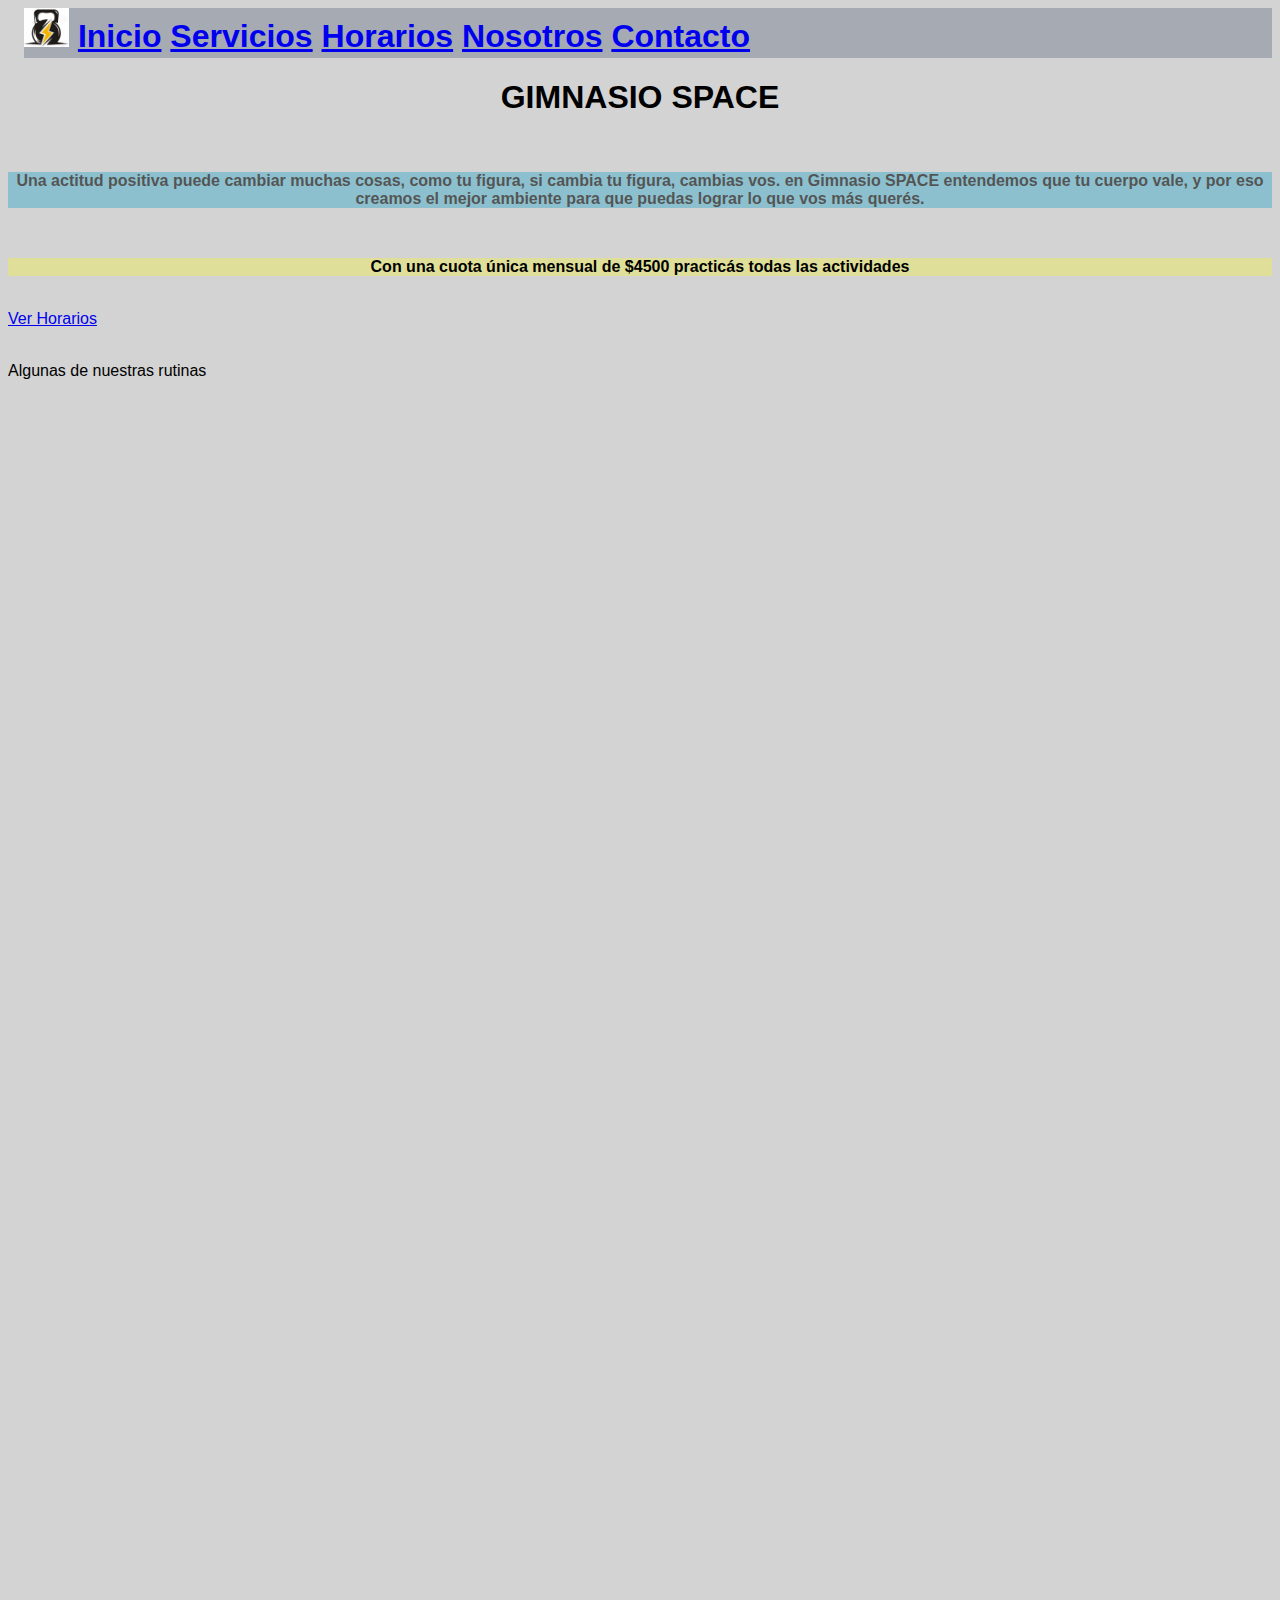
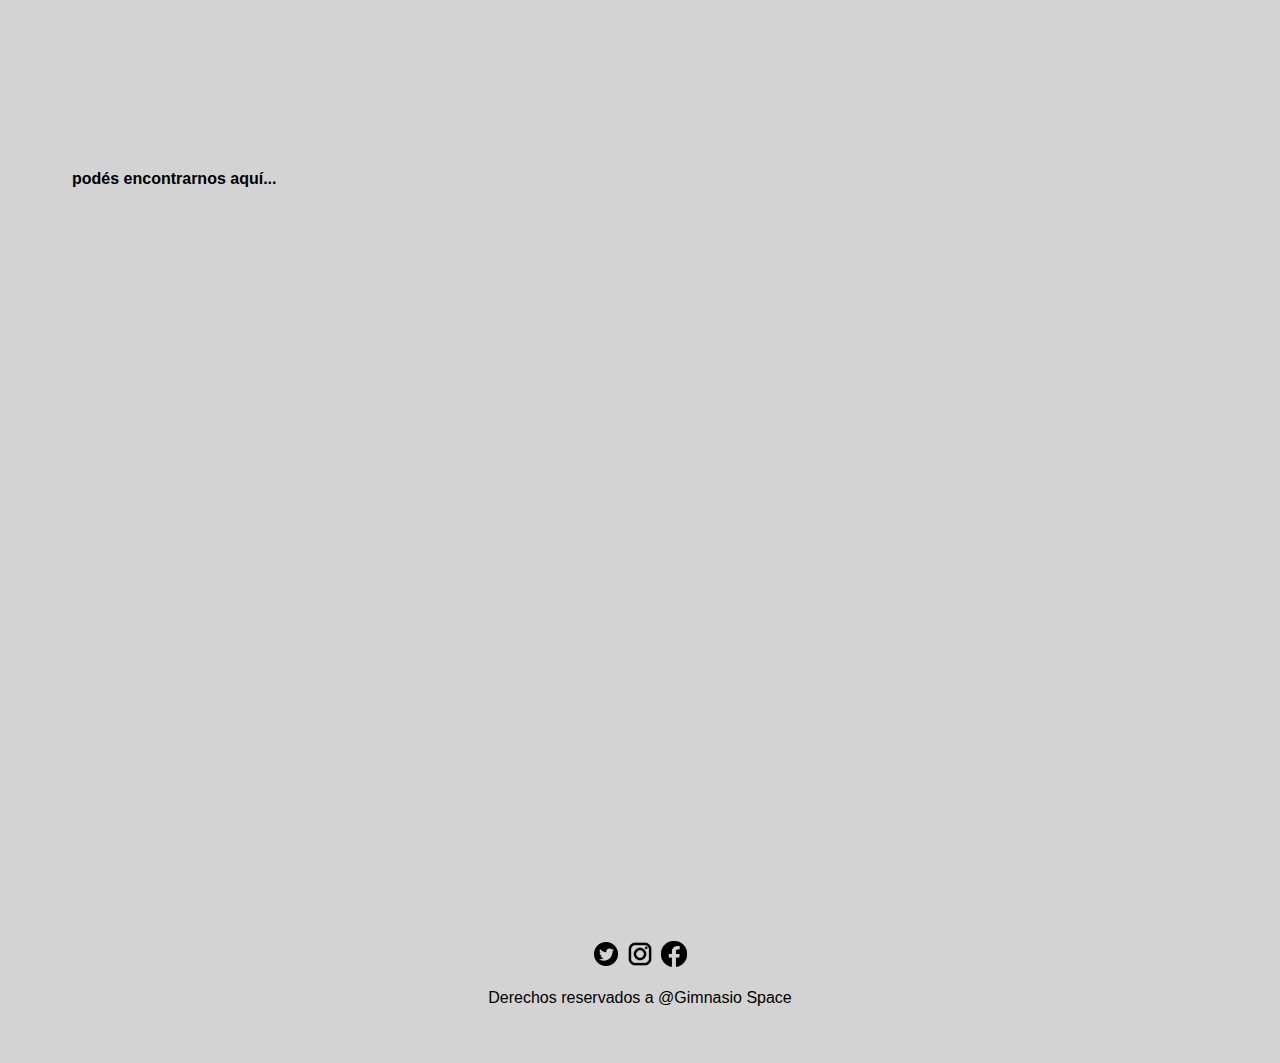
==== index.html @ bc99d31e "iniciando trabajo" ====
<!DOCTYPE html>
<html lang="en">
<head>
    <meta charset="UTF-8">
    <meta http-equiv="X-UA-Compatible" content="IE=edge">
    <meta name="viewport" content="width=device-width, initial-scale=1.0">
    <link rel="preconnect" href="https://fonts.googleapis.com">
    <link rel="preconnect" href="https://fonts.gstatic.com" crossorigin>
    <link href="https://fonts.googleapis.com/css2?family=Noto+Sans+Mono&display=swap" rel="stylesheet">
    <link rel="stylesheet" href="style.css">
    <title> Gimnasio Space</title>
    <link rel="icon" href="img/iconopag.ico">
    
    <!-- RAMA 1 FUSIONAR CON MAIN Y ROOT zzzz-->
</head>
<body>
    <header>

        <nav id="menubar">

            <label for="" class="brand">
                <a href="index.html"><img src="img/iconopag.JPG" alt=""></a>
            </label>
            <a href="index.html">Inicio</a>
            <a href="servicios.html">Servicios</a>
            <a href="horarios.html">Horarios</a>
            <a href="about.html">Nosotros</a>
            <a href="contacto.html">Contacto</a>
        </nav>
        
    </header>
    <section id="inicio-index">
      <h1>GIMNASIO SPACE</h1>
      <br>
      <p id="text-inicio">
        <span>
        Una actitud positiva puede cambiar muchas cosas, como tu figura, si cambia tu figura, cambias vos. en Gimnasio SPACE entendemos que tu cuerpo vale, y por eso creamos el mejor ambiente para que puedas lograr lo que vos más querés.  </p>
        </span>
        <br>       
        <p id="text-costo">
            <span>
                Con una cuota única mensual de $4500 practicás todas las actividades
            </span>
        </p>
        <br><a href="horarios.html" class="horarios">Ver Horarios</a><br>
        <br>   
    </section>
    <section id="videos-index">
        <p>
            <span>
                Algunas de nuestras rutinas
            </span>
        </p>
      <iframe width="650" height="315" src="https://www.youtube.com/embed/HUDaQfzfkEw" title="YouTube video player" frameborder="0" allow="accelerometer; autoplay; clipboard-write; encrypted-media; gyroscope; picture-in-picture" allowfullscreen></iframe>
      <iframe width="650" height="315" src="https://www.youtube.com/embed/fWGMc2VzivU" title="YouTube video player" frameborder="0" allow="accelerometer; autoplay; clipboard-write; encrypted-media; gyroscope; picture-in-picture" allowfullscreen></iframe>
      <iframe width="650" height="315" src="https://www.youtube.com/embed/Jbjbbm6wl1g" title="YouTube video player" frameborder="0" allow="accelerometer; autoplay; clipboard-write; encrypted-media; gyroscope; picture-in-picture" allowfullscreen></iframe>
      <iframe width="650" height="315" src="https://www.youtube.com/embed/H4JNg7ukJPA" title="YouTube video player" frameborder="0" allow="accelerometer; autoplay; clipboard-write; encrypted-media; gyroscope; picture-in-picture" allowfullscreen></iframe>
    </section>
    <br>
    <section class="ubicacion">
        <p><b> podés encontrarnos aquí...</b></p>
            <div class="map-responsive">
                <iframe src="https://www.google.com/maps/embed?pb=!1m18!1m12!1m3!1d3560.7210294539195!2d-55.026257567519984!3d-26.817010013655135!2m3!1f0!2f0!3f0!3m2!1i1024!2i768!4f13.1!3m3!1m2!1s0x94f8271f77dcc84b%3A0x2a9cc78dd6518313!2sParroqui%20San%20Alberto%20Magno%2C%20Av.%20San%20Mart%C3%ADn%202500%2C%20N3334%20Puerto%20Rico%2C%20Misiones!5e0!3m2!1ses-419!2sar!4v1665313624194!5m2!1ses-419!2sar" width="1250" height="650" style="border:0;" allowfullscreen="" loading="lazy" referrerpolicy="no-referrer-when-downgrade"></iframe>
            </div>
    </section>
</body>
<footer>
<i><img src="img/twitter-circled.png" height="30" alt="twitter-circled"></i>
<i><img src="img/instagram.png" height="30" alt="instagram"></i>
<i><img src="img/facebook-new.png" height="30" alt="facebook-new"></i>
<p>Derechos reservados a @Gimnasio Space</p>
</footer>

</html>
---- style.css ----
/**{
    font-family: 'Noto Sans Mono', monospace;
}
*/
body{
    /*background-image: url(https://img.freepik.com/psd-premium/maqueta-logotipo-realista-moderna-sala-fitness-gimnasio_9790-721.jpg?w=2000);
    background-size: cover;*/
    background-color: rgba(42, 42, 44, 0.774);
}

nav{
    background-color: rgb(165, 170, 179);
    height: 50px;
    font-weight: bold;
    font-size:xx-large
}
.brand img{
    width: 45px;
    height: 45;
}


#menubar {
    margin: 0.5rem 0rem 0.5rem 1rem;
}  
#inicio-index {
    background-image: url(https://hips.hearstapps.com/hmg-prod.s3.amazonaws.com/images/cropped-image-of-unrecognisable-man-working-out-royalty-free-image-1640868217.jpg?crop=1.00xw:0.754xh;0,0.0793xh&resize=1200:*);
    background-size: cover;
}

h1{
    text-align: center;
}

/* index Responsive */
.map-responsive{

    overflow:hidden;

    padding-bottom:56.25%;

    position:relative;

    height:0;

}

.map-responsive iframe{

    left:0;

    top:0;

    height:100%;

    width:100%;

    position:absolute;

}

#text-inicio{
    background-color:rgba(77, 176, 201, 0.87); filter:alpha(opacity=10); opacity:.6;
    text-align: center;
    font-weight: bold;

}
#text-costo {
    background-color: rgba(255, 255, 0, 0.274);
    text-align: center;
    font-weight: bold;

}


table, th, td {
    border: 1px solid black;
    width: auto;
}


body #contacto{
    
    background-image: url(img/fondo1.jpg);
    background-size: cover;
    background-size: 95% 100%;
    background-repeat: no-repeat;
    background-position: center;
    /*background-attachment: fixed;
    
    */
    }

.ubicacion{
    padding: 2rem;
    margin: 2rem;
    position: relative;
}

footer{
    padding: 2rem;
    text-align: center;
}

/* CARROUSEL CPaste*/

body{
    background-color: lightgrey;
    font-family: sans-serif;
  }
  
  .container{
    margin: auto;
    background-color: white;
    width: 800px;
    padding: 30px;
  }
  
  ul, li {
      padding: 0;
      margin: 0;
      list-style: none;
  }
  
  ul.slider{
    position: relative;
    width: 800px;
    height: 300px;
  }
  
  ul.slider li {
      position: absolute;
      left: 0px;
      top: 0px;
      opacity: 0;
      width: inherit;
      height: inherit;
      transition: opacity .5s;
      background:#fff;
  }
  
  ul.slider li img{
    width: 100%;
    height: 300px;
    object-fit: cover;
  }
  
  ul.slider li:first-child {
      opacity: 1; /*Mostramos el primer <li>*/
  }
  
  ul.slider li:target {
      opacity: 1; /*Mostramos el <li> del enlace que pulsemos*/
  }
  
  .menu{
    text-align: center;
    margin: 20px;
  }
  
  .menu li{
    display: inline-block;
    text-align: center;
  }
  
  .menu li a{
    display: inline-block;
    color: white;
    text-decoration: none;
    background-color: grey;
    padding: 10px;
    width: 20px;
    height: 20px;
    font-size: 20px;
    border-radius: 100%;
  }
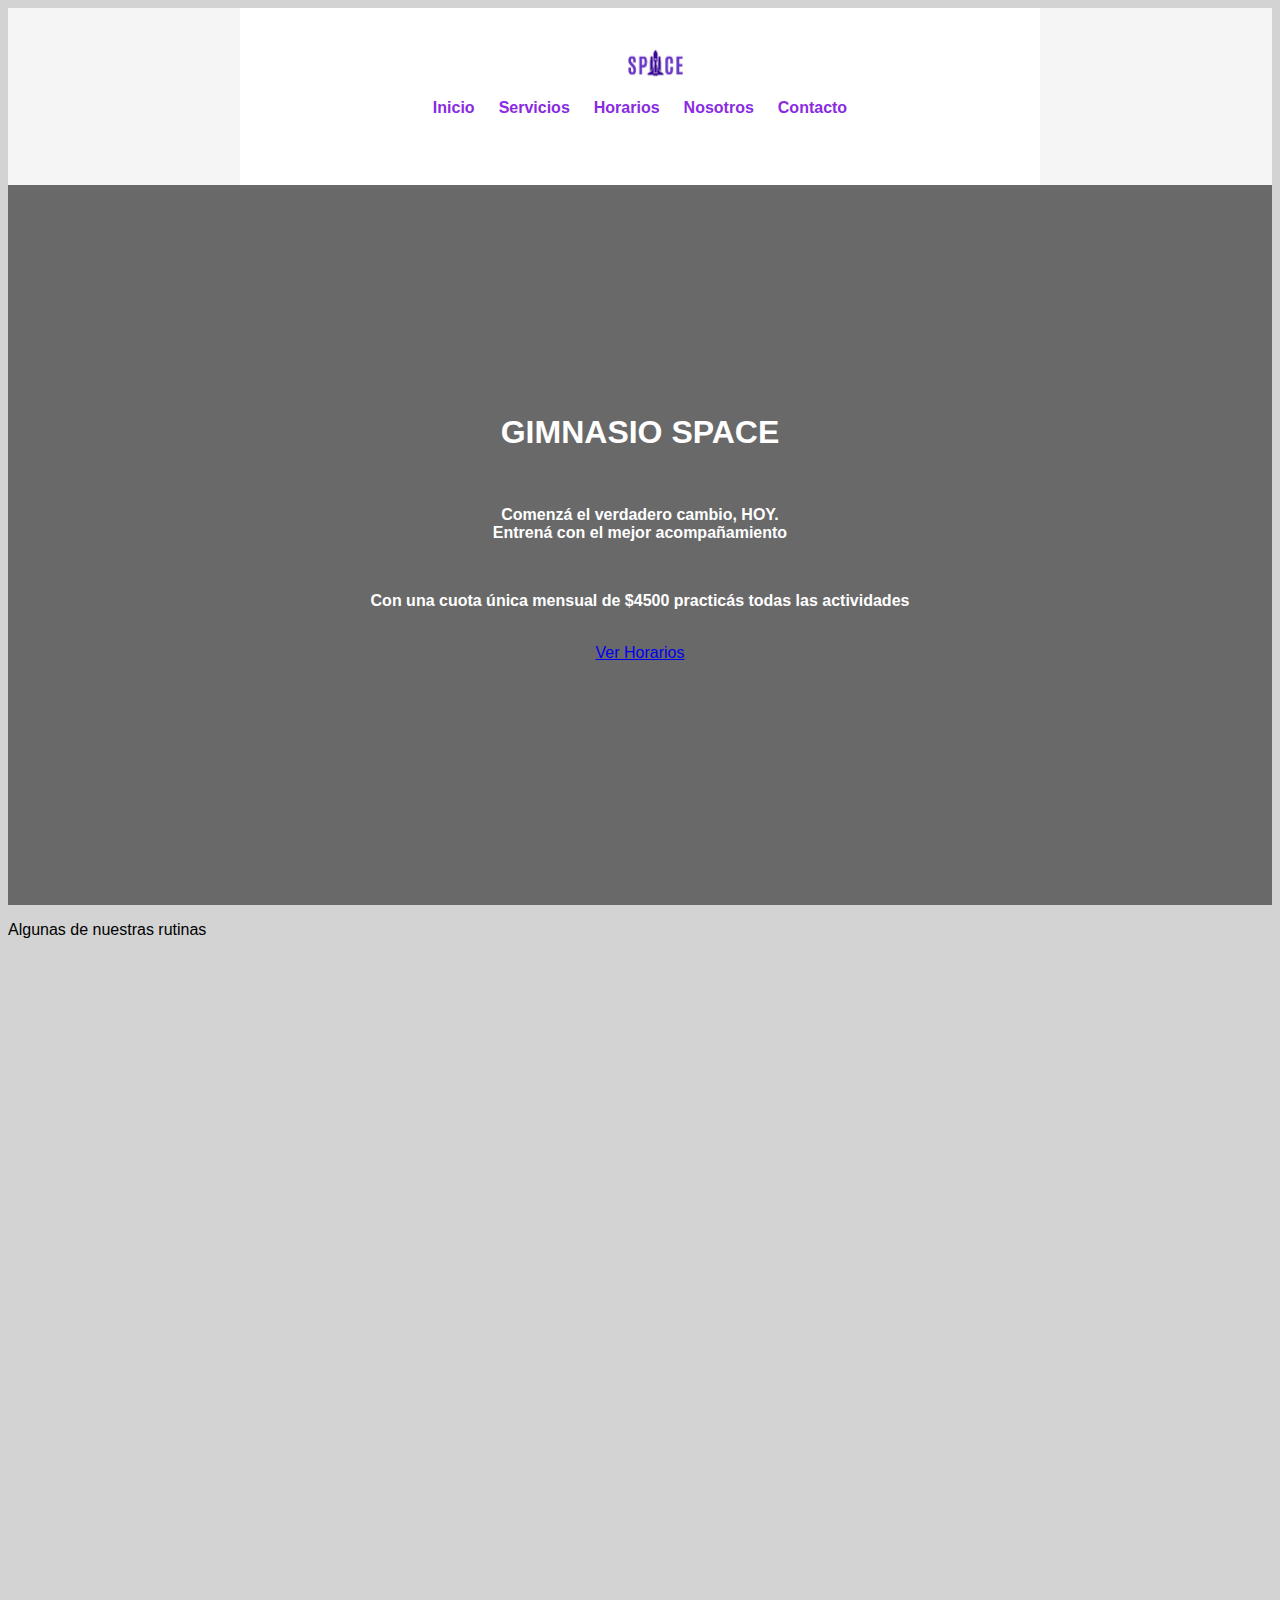
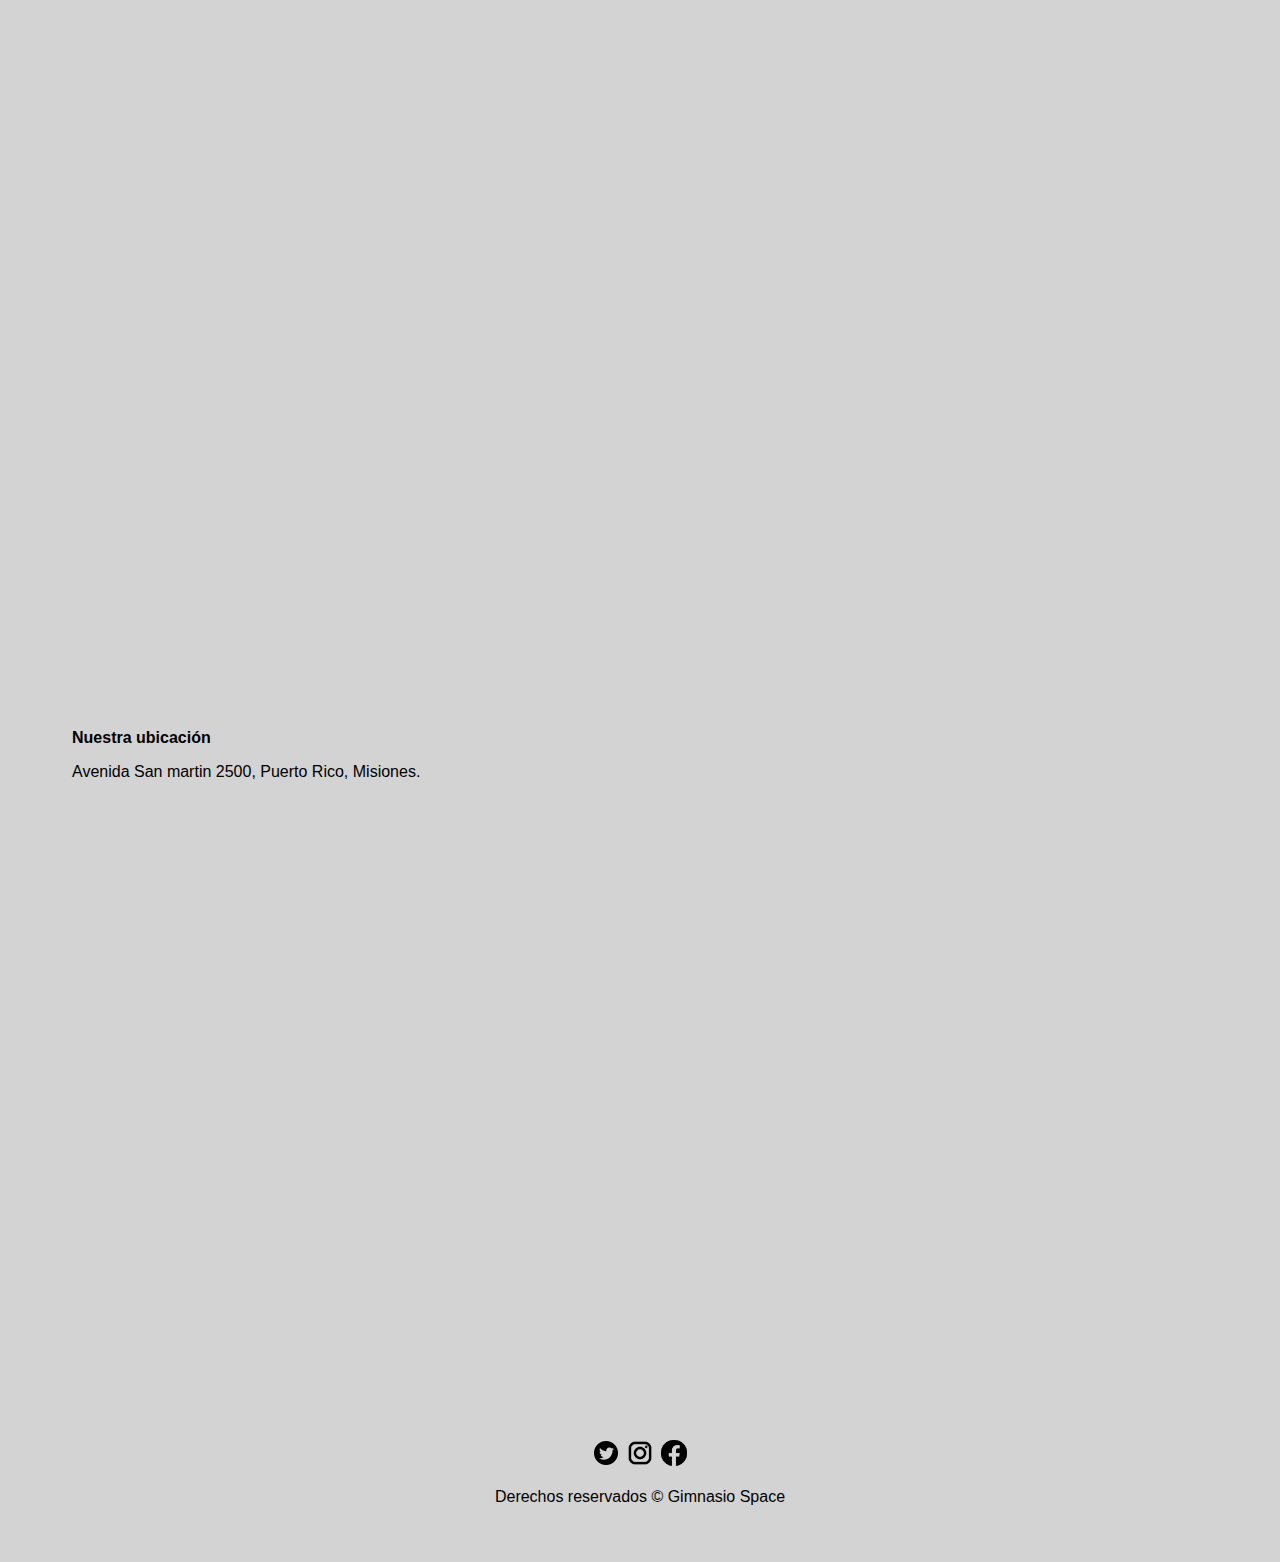
==== commit 6ca8f5fb: "cambios html y css" ====
--- a/index.html
+++ b/index.html
@@ -9,32 +9,35 @@
     <link href="https://fonts.googleapis.com/css2?family=Noto+Sans+Mono&display=swap" rel="stylesheet">
     <link rel="stylesheet" href="style.css">
     <title> Gimnasio Space</title>
-    <link rel="icon" href="img/iconopag.ico">
+    <link rel="icon" href="img/space.jpg">
     
     <!-- RAMA 1 FUSIONAR CON MAIN Y ROOT zzzz-->
 </head>
 <body>
     <header>
+        <div class="container">
+        <label for="" class="brand">
+                <a href="index.html"><img src="img/space2.jpg" alt=""></a>
+            </label>
 
         <nav id="menubar">
 
-            <label for="" class="brand">
-                <a href="index.html"><img src="img/iconopag.JPG" alt=""></a>
-            </label>
             <a href="index.html">Inicio</a>
             <a href="servicios.html">Servicios</a>
             <a href="horarios.html">Horarios</a>
             <a href="about.html">Nosotros</a>
             <a href="contacto.html">Contacto</a>
         </nav>
-        
+       </div> 
     </header>
-    <section id="inicio-index">
+    <section id="banner">
       <h1>GIMNASIO SPACE</h1>
       <br>
       <p id="text-inicio">
         <span>
-        Una actitud positiva puede cambiar muchas cosas, como tu figura, si cambia tu figura, cambias vos. en Gimnasio SPACE entendemos que tu cuerpo vale, y por eso creamos el mejor ambiente para que puedas lograr lo que vos más querés.  </p>
+        Comenzá el verdadero cambio, HOY. <br>
+        Entrená con el mejor acompañamiento
+      </p>
         </span>
         <br>       
         <p id="text-costo">
@@ -58,7 +61,10 @@
     </section>
     <br>
     <section class="ubicacion">
-        <p><b> podés encontrarnos aquí...</b></p>
+        <p><b> Nuestra ubicación</b></p>
+    
+        <p>Avenida San martin 2500, Puerto Rico, Misiones.</p>
+        <br>
             <div class="map-responsive">
                 <iframe src="https://www.google.com/maps/embed?pb=!1m18!1m12!1m3!1d3560.7210294539195!2d-55.026257567519984!3d-26.817010013655135!2m3!1f0!2f0!3f0!3m2!1i1024!2i768!4f13.1!3m3!1m2!1s0x94f8271f77dcc84b%3A0x2a9cc78dd6518313!2sParroqui%20San%20Alberto%20Magno%2C%20Av.%20San%20Mart%C3%ADn%202500%2C%20N3334%20Puerto%20Rico%2C%20Misiones!5e0!3m2!1ses-419!2sar!4v1665313624194!5m2!1ses-419!2sar" width="1250" height="650" style="border:0;" allowfullscreen="" loading="lazy" referrerpolicy="no-referrer-when-downgrade"></iframe>
             </div>
@@ -68,7 +74,7 @@
 <i><img src="img/twitter-circled.png" height="30" alt="twitter-circled"></i>
 <i><img src="img/instagram.png" height="30" alt="instagram"></i>
 <i><img src="img/facebook-new.png" height="30" alt="facebook-new"></i>
-<p>Derechos reservados a @Gimnasio Space</p>
+<p>Derechos reservados &copy; Gimnasio Space</p>
 </footer>
 
 </html>--- a/style.css
+++ b/style.css
@@ -2,36 +2,75 @@
     font-family: 'Noto Sans Mono', monospace;
 }
 */
+*{
+    box-sizing: border-box;
+}
 body{
     /*background-image: url(https://img.freepik.com/psd-premium/maqueta-logotipo-realista-moderna-sala-fitness-gimnasio_9790-721.jpg?w=2000);
     background-size: cover;*/
     background-color: rgba(42, 42, 44, 0.774);
-}
-
+    margin: 0,
+}
+/*
 nav{
-    background-color: rgb(165, 170, 179);
+    
     height: 50px;
     font-weight: bold;
-    font-size:xx-large
-}
+    font-size:xx-large 
+}*/
 .brand img{
-    width: 45px;
-    height: 45;
+    width: 55px;
+    height: 55px;
 }
 
 
 #menubar {
-    margin: 0.5rem 0rem 0.5rem 1rem;
+    margin: 0.5rem 1rem 0.5rem 1rem;
 }  
-#inicio-index {
-    background-image: url(https://hips.hearstapps.com/hmg-prod.s3.amazonaws.com/images/cropped-image-of-unrecognisable-man-working-out-royalty-free-image-1640868217.jpg?crop=1.00xw:0.754xh;0,0.0793xh&resize=1200:*);
-    background-size: cover;
+#banner {
+    display: flex;
+    align-items: center;
+    justify-content: center;
+    text-align: center;
+    flex-direction: column;
+    height: 80vh;
+    color: white;
+    background-image: linear-gradient(
+        0deg,
+        rgba(0,0,0,0.5),
+        rgba(0,0,0,0.5)
+    ) ,url(https://i.imgur.com/bQtCh9Q.jpg);
+    background-size: cover;
+    background-repeat: no-repeat;
+    background-size: cover;
+    background-position: center center;
 }
 
 h1{
-    text-align: center;
-}
-
+    font-size: 2em;
+    text-align: center;
+}
+h2{
+    font-size: 1.5em;
+}
+h3{
+    font-size: 1em;
+}
+
+button {
+    font-size: 1em;
+    padding: 10px 20px;
+    border-radius: 15px;
+    border: 1px solid rgba(0,0,0,0.5);
+    box-shadow: 2px 2px 10px rgba(0,0,0,0.5); 
+    color: white;
+    background-color: blueviolet;
+    margin: 10px;
+}
+
+button:hover{
+    background-color: rgb(102, 29, 170) ;
+}
 /* index Responsive */
 .map-responsive{
 
@@ -60,13 +99,12 @@
 }
 
 #text-inicio{
-    background-color:rgba(77, 176, 201, 0.87); filter:alpha(opacity=10); opacity:.6;
-    text-align: center;
-    font-weight: bold;
+    text-align: center;
+    font-weight: bold;
+    color:white
 
 }
 #text-costo {
-    background-color: rgba(255, 255, 0, 0.274);
     text-align: center;
     font-weight: bold;
 
@@ -80,13 +118,30 @@
 
 
 body #contacto{
-    
-    background-image: url(img/fondo1.jpg);
+    display: flex;
+    align-items: center;
+    justify-content: center;
+    text-align: center;
+    flex-direction: column;
+    height: 80vh;
+    color: white;
+    background-image: linear-gradient(
+        0deg,
+        rgba(0,0,0,0.5),
+        rgba(0,0,0,0.5)
+    ) ,url(img/pesas2.jpg);
+    background-size: cover;
+    background-repeat: no-repeat;
+    background-size: cover;
+    background-position: center center;
+
+    
+   /* background-image: url(img/fondo1.jpg);
     background-size: cover;
     background-size: 95% 100%;
     background-repeat: no-repeat;
     background-position: center;
-    /*background-attachment: fixed;
+    background-attachment: fixed;
     
     */
     }
@@ -106,10 +161,10 @@
 
 body{
     background-color: lightgrey;
-    font-family: sans-serif;
-  }
-  
-  .container{
+    font-family:'Roboto', sans-serif;
+  }
+  
+.container{
     margin: auto;
     background-color: white;
     width: 800px;
@@ -120,6 +175,7 @@
       padding: 0;
       margin: 0;
       list-style: none;
+      font-size: 1.2em;
   }
   
   ul.slider{
@@ -174,3 +230,46 @@
     font-size: 20px;
     border-radius: 100%;
   }
+  .container {
+    max-width: 1400px;
+    margin: auto
+  }
+  header{
+    background-color: rgb(245,245,245);
+  }
+  
+  header .brand{
+    margin: 0;
+    max-height: 3em;
+    max-width: 3em;
+   
+    
+  }
+
+  header .container{
+    display: flex;
+    flex-direction: column;
+    align-items: center;
+
+  }
+ 
+  nav {
+    display: flex;
+    padding-bottom: 25px;
+  
+  }
+
+  header a{
+    padding: 5px 12px;
+    text-decoration: none;
+    font-weight: bold;
+    color: blueviolet;
+  }
+
+  header a:hover {
+    color:black
+  }
+
+  .ubicacion {
+    max-width: 1000px;
+  }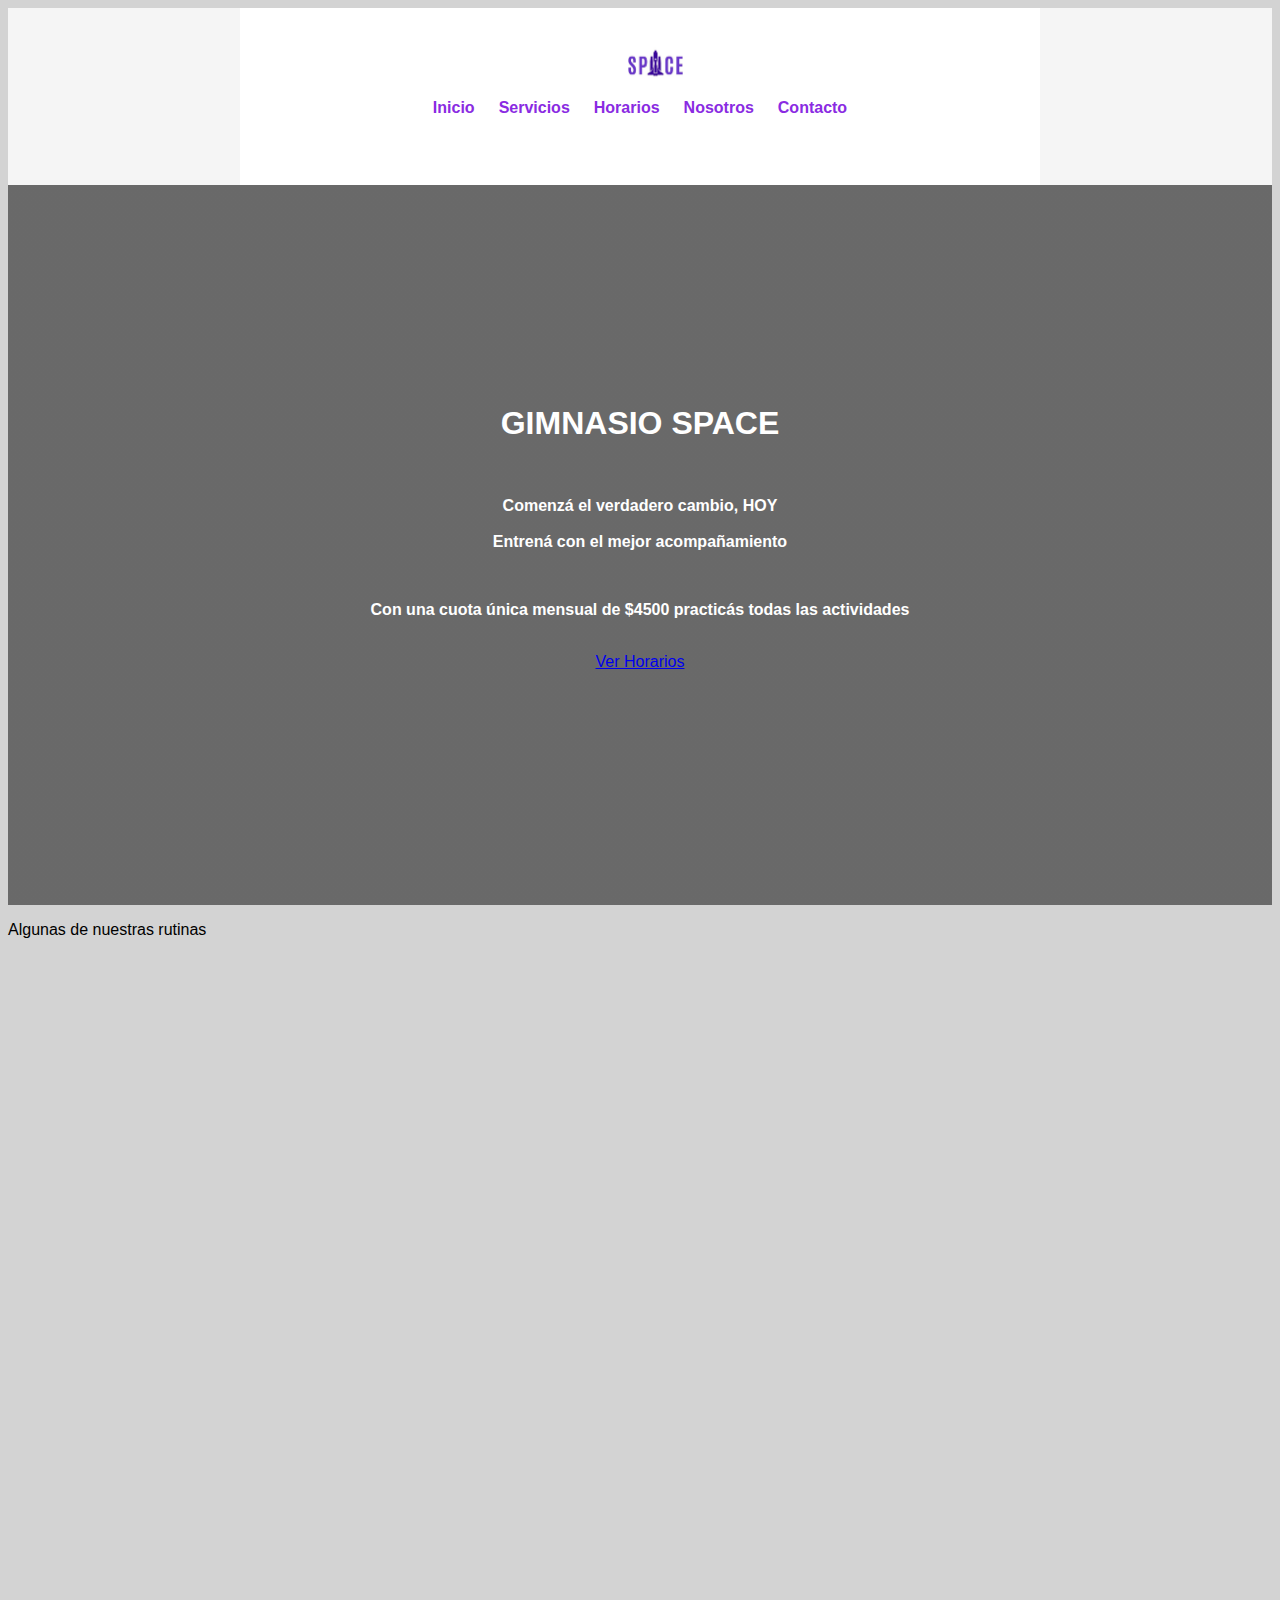
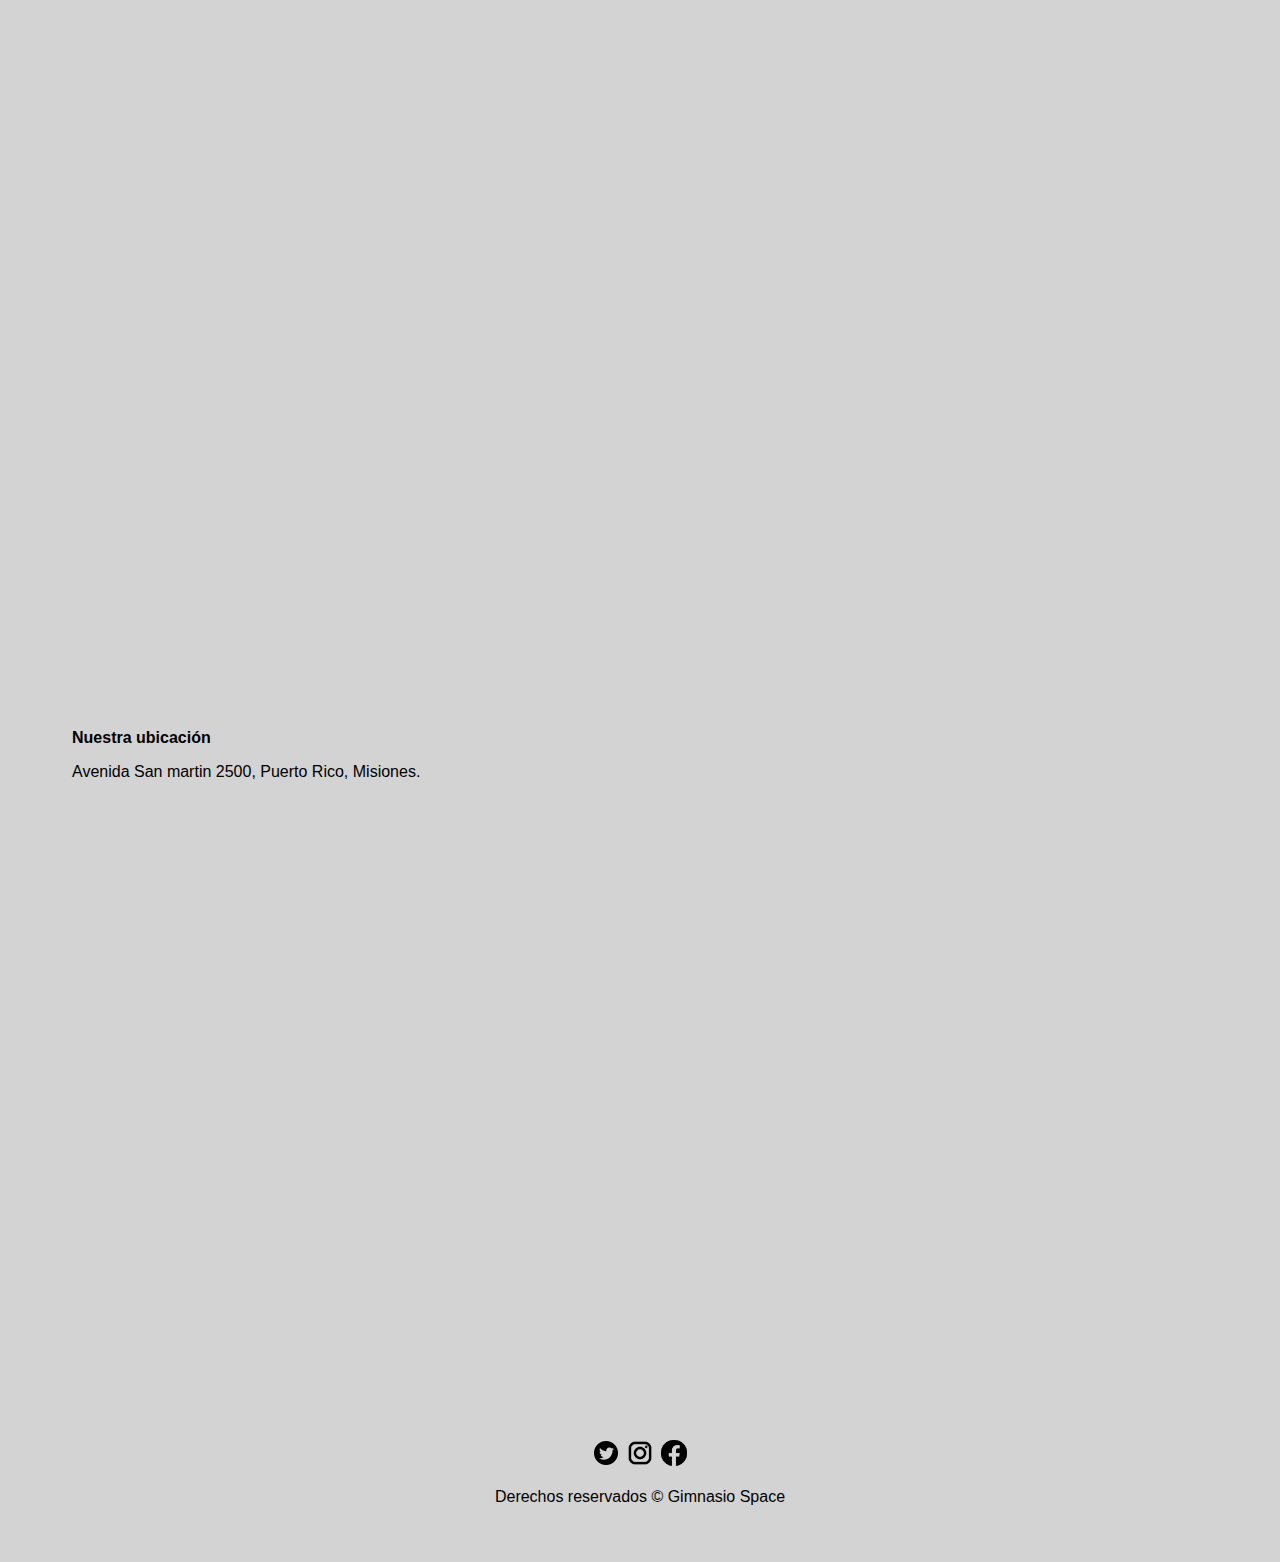
==== commit 78232e6b: "correccion ico, agregado animacion" ====
--- a/index.html
+++ b/index.html
@@ -9,7 +9,7 @@
     <link href="https://fonts.googleapis.com/css2?family=Noto+Sans+Mono&display=swap" rel="stylesheet">
     <link rel="stylesheet" href="style.css">
     <title> Gimnasio Space</title>
-    <link rel="icon" href="img/space.jpg">
+    <link rel="icon" href="img/space.ico">
     
     <!-- RAMA 1 FUSIONAR CON MAIN Y ROOT zzzz-->
 </head>
@@ -35,7 +35,7 @@
       <br>
       <p id="text-inicio">
         <span>
-        Comenzá el verdadero cambio, HOY. <br>
+        Comenzá el verdadero cambio, HOY <br><br>
         Entrená con el mejor acompañamiento
       </p>
         </span>
--- a/style.css
+++ b/style.css
@@ -272,4 +272,17 @@
 
   .ubicacion {
     max-width: 1000px;
+  }
+  #banner{
+    animation-name: cambiarColor;
+    animation-duration: 3s;
+    animation-iteration-count: infinite;
+  }
+
+  @keyframes cambiarColor {
+    
+    from{color:white;} 
+
+    to{color:rgba(121, 113, 113, 0.993)}
+
   }